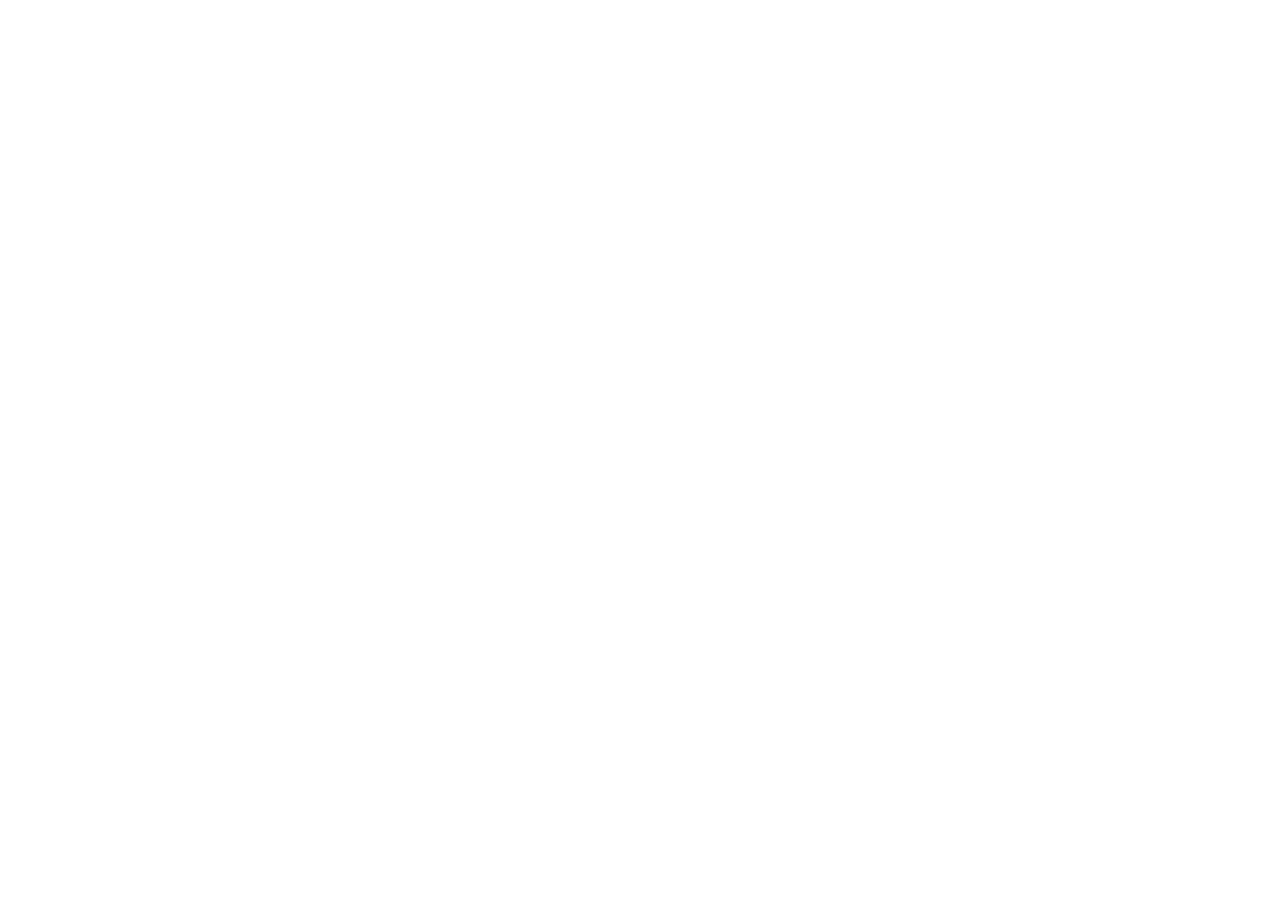
==== index.html @ 96add7a0 "first commit" ====
<html>
    <head>
        <title>we can do this</title>
    </head>
    <body>
        <!-- <p id="test"></p>
        <h1 id="demo"></h1>

        <p class="myclass"></p>
        <h1 class="myclass"></h1>
        <p class="myclass"></p>
        <p class="myclass">this is empty</p>


        <h2></h2>
        <h2></h2>
        <h2></h2>
        <h2></h2>
        <h2></h2>
        <h2></h2>
        <h2></h2>
        <h2></h2>
        <h2></h2>
        <h2></h2>
        <h2></h2>
        <h2></h2> -->
        <!-- <div id="root">
            <p></p>
            <p></p>
        </div> -->

        <!-- <img src="./img/ETHUSDT_2022-07-23_01-27-58.png" alt="eth" id="myimg"></img> -->

        <!-- <a href="#">go</a> -->

    

        <!-- <script src="./js/first.js"></script> -->
        <!-- <script src="./js/operators.js"></script> -->
        <!-- <script src="./js/condition.js"></script> -->
        <!-- <script src="./js/challenges.js"></script> -->
        <!-- <script src="./js/switch.js"></script> -->
        <!-- <script src="./js/loops.js"></script> -->
        <!-- <script src="./js/tamrin.js"></script> -->
        <!-- <script src="./js/function.js"></script> -->
        <!-- <script src="./js/recfunc.js"></script> -->
        <!-- <script src="./js/array.js"></script> -->
        <!-- <script src="./js/object.js"></script> -->
        <!-- <script src="./dom.js"></script> -->
        <!-- <script src="./js/date.js"></script> -->
        <!--<script>console.log("hello world!")</script> -->
        <!--<script>console.log("hello world!")</script> -->
    </body>
</html>
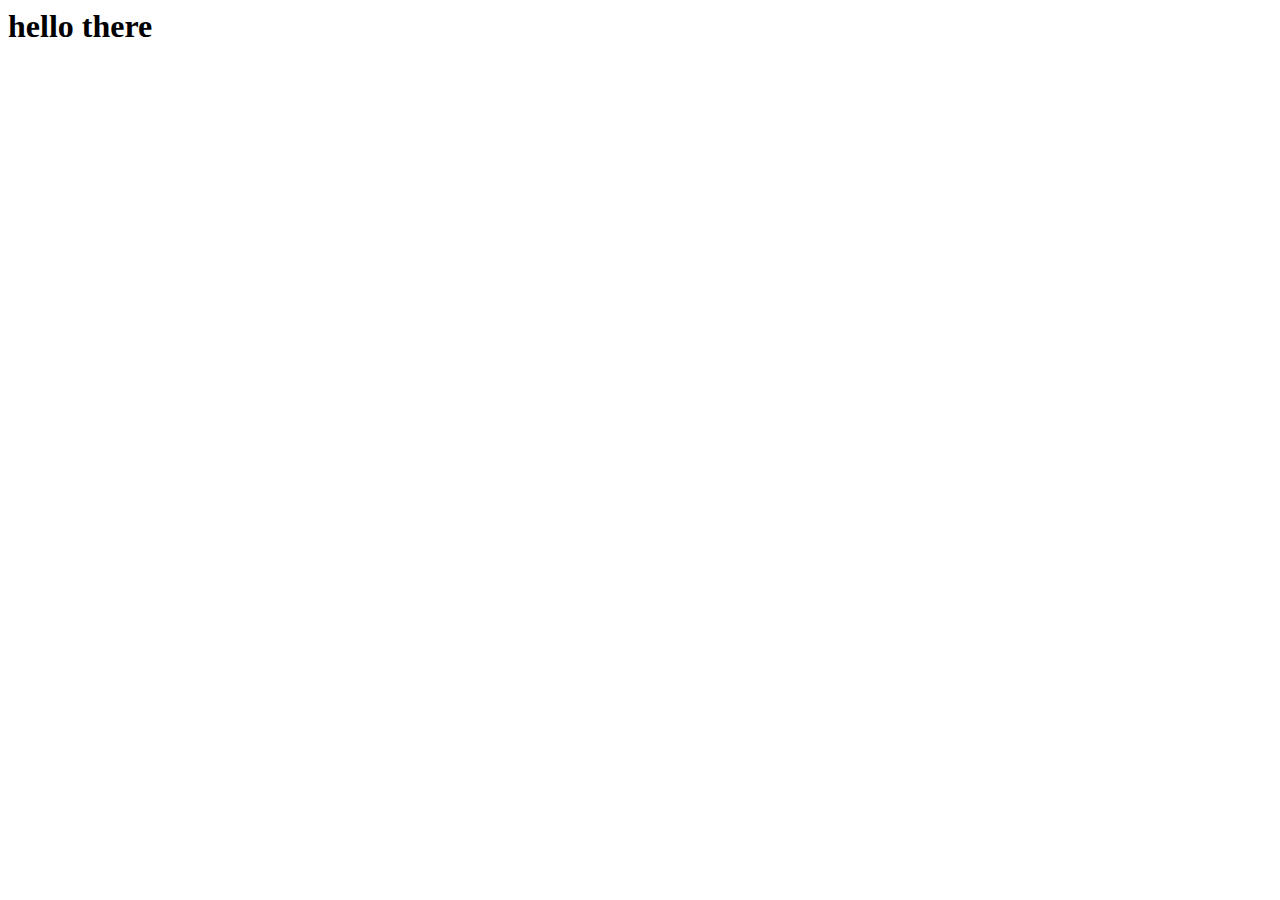
==== commit a29726cd: "create to do list" ====
--- a/index.html
+++ b/index.html
@@ -33,6 +33,12 @@
 
         <!-- <a href="#">go</a> -->
 
+        <div>
+            <h1>
+                hello there
+            </h1>
+        </div>
+
     
 
         <!-- <script src="./js/first.js"></script> -->
